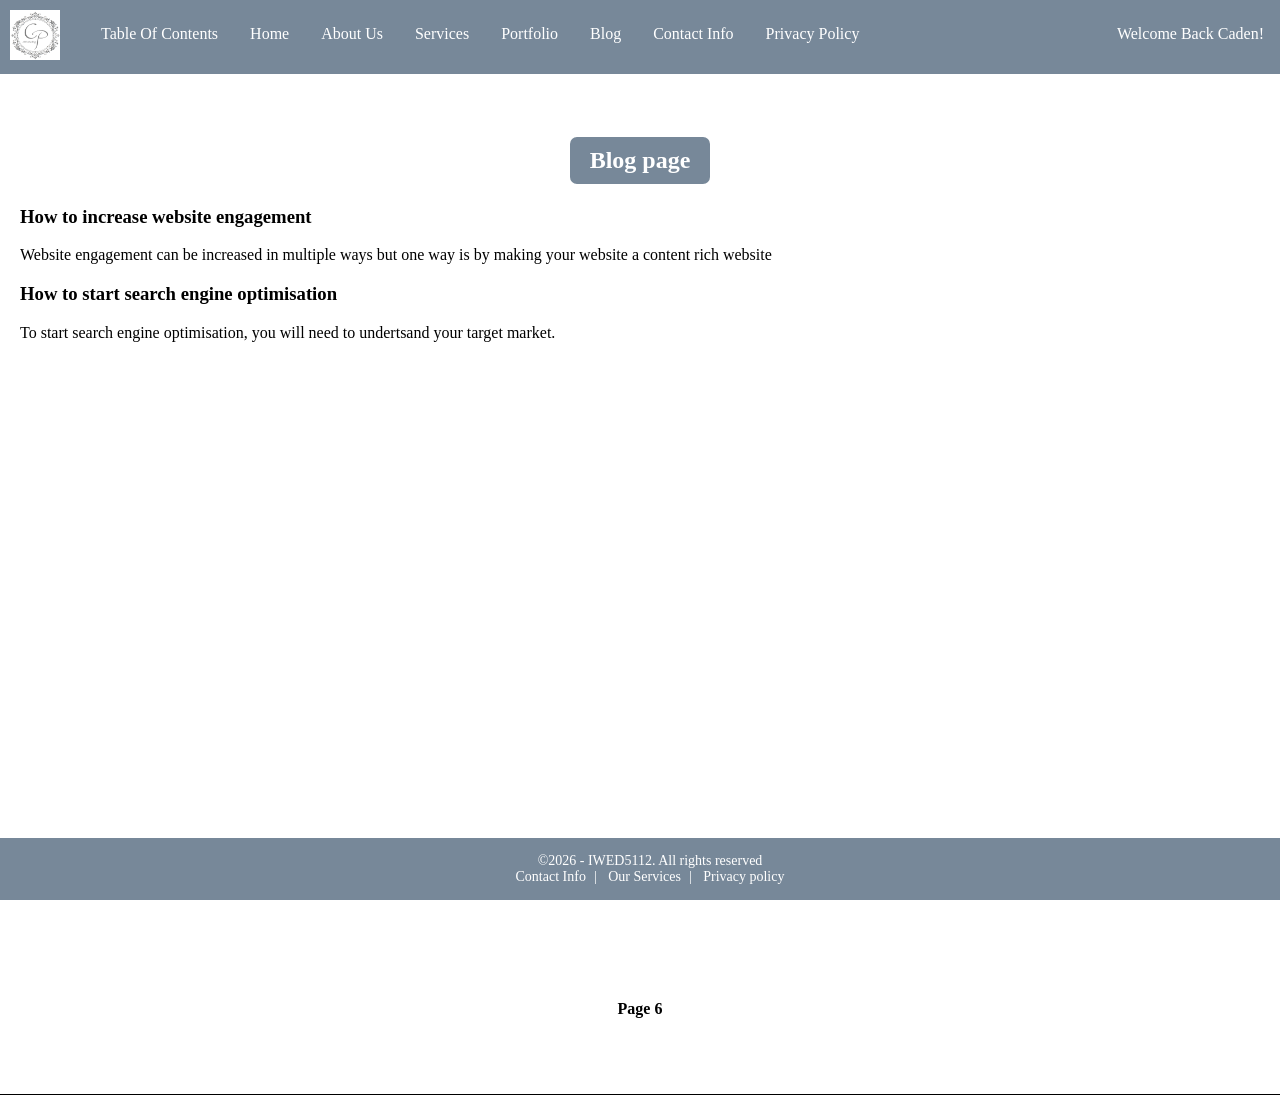
==== First POE P1/myBlog.html @ 24c5f9d5 "Privacypolicy.html i made a mistake and forgot to add html onto my privacy policy so i fixed that." ====
<!DOCTYPE html>
<html lang="en">
<head>
    <meta charset="UTF-8">
    <meta name="viewport" content="width=device-width, initial-scale=1.0">
    <title>IWED5112|Home page</title>
    <link href="myStyle.css" rel="stylesheet">
</head>
<body>
    
    <ul>

        <!--This is where my logo image is located in iwed prac poe p1-->
    <li class="logo-item">
        <img src="Images/Logo.jpeg" class="logo" alt="Logo Image" height="50" width="50">
    </li>

        <li><a href="myTableOfContents.html">Table Of Contents</a></li>
        <li><a href="myHome.html">Home</a></li>
        <li><a href="myAboutUs.html">About Us</a></li>
        <li><a href="myServices.html">Services</a></li>
        <li><a href="myPortfolio.html">Portfolio</a></li>
        <li><a href="myBlog.html">Blog</a></li>
        <li><a href="myContactInfo.html">Contact Info</a></li>
        <li><a href="myPrivacypolicy">Privacy Policy</a></li>
        <li style="float: right;"><a>Welcome Back Caden!</a></li>
    </ul>
<section id="blog">
        <div class="section-content">
        <h1 class="main-heading">Blog page</h1>   
    <h3>How to increase website engagement</h3>
    <p>Website engagement can be increased in multiple ways but one way is by making your website a content rich website</p>
    <h3>How to start search engine optimisation</h3>
    <p>To start search engine optimisation, you will need to undertsand your target market.</p>
    </div>

    <p class="page-number">Page 6</p>
</section> 
    <footer>&copy;2026 - IWED5112. All rights reserved
        <nav>
        <a href="myContactInfo.html">Contact Info</a>|
        <a href="myServices.html">Our Services</a>|
        <a href="myPrivacypolicy">Privacy policy</a>
        </nav>
    </footer>
</body>
</html>
---- First POE P1/myStyle.css ----
body{
    margin:0;
    padding:0;
}

/*This is my unordered list styling*/
ul{
    list-style-type: none;
    margin: 0;
    padding: 0;
    overflow: hidden;
    background-color:lightslategray;
}
ul li{
    float: left;
}
ul li a {
display: block;
color: white;
text-align: center;
/*padding:14px 16px 14px 16px;*/
padding: 25px 16px;
text-decoration: none;
}
ul li a:hover {
    background-color: black;
}
img{
    margin: 10px;
}

.logo {
    padding-right: 15px;
}

.portfolio-image {
    width: 300px;
    height: auto;
    padding: 20px 10px 20px 10px;
    margin: 10px;
}

ol {
    line-height: 2;
}
ol a {
    text-decoration: none;
    color: black;
    font-weight: bold;
}

ol a:hover {
    color: darkblue;
}

.main-heading {
    border: 3px solid white;
    color: white;
    border-radius: 10px;
    padding: 10px 20px;
    width: fit-content;
    margin: auto;
    background-color: lightslategrey;
}

section {
    min-height: 100vh;
    padding: 60px 20px;
    border-bottom: 1px solid black;
    display: flex;
    flex-direction: column;
}

.section-content {
    flex: 1;
}

.page-number {
    text-align: center;
    margin-top: auto;
    font-weight: bold;
}

footer {
    background-color: lightslategray;
    color: white;
    text-align: center;
    padding: 15px 10px;
    position: fixed;
    bottom: 0;
    left: 0;
    width: 100%;
    font-size: 14px;
}

footer a {
    color: #ffffff;
    text-decoration: none;
    margin: 0 8px;

}
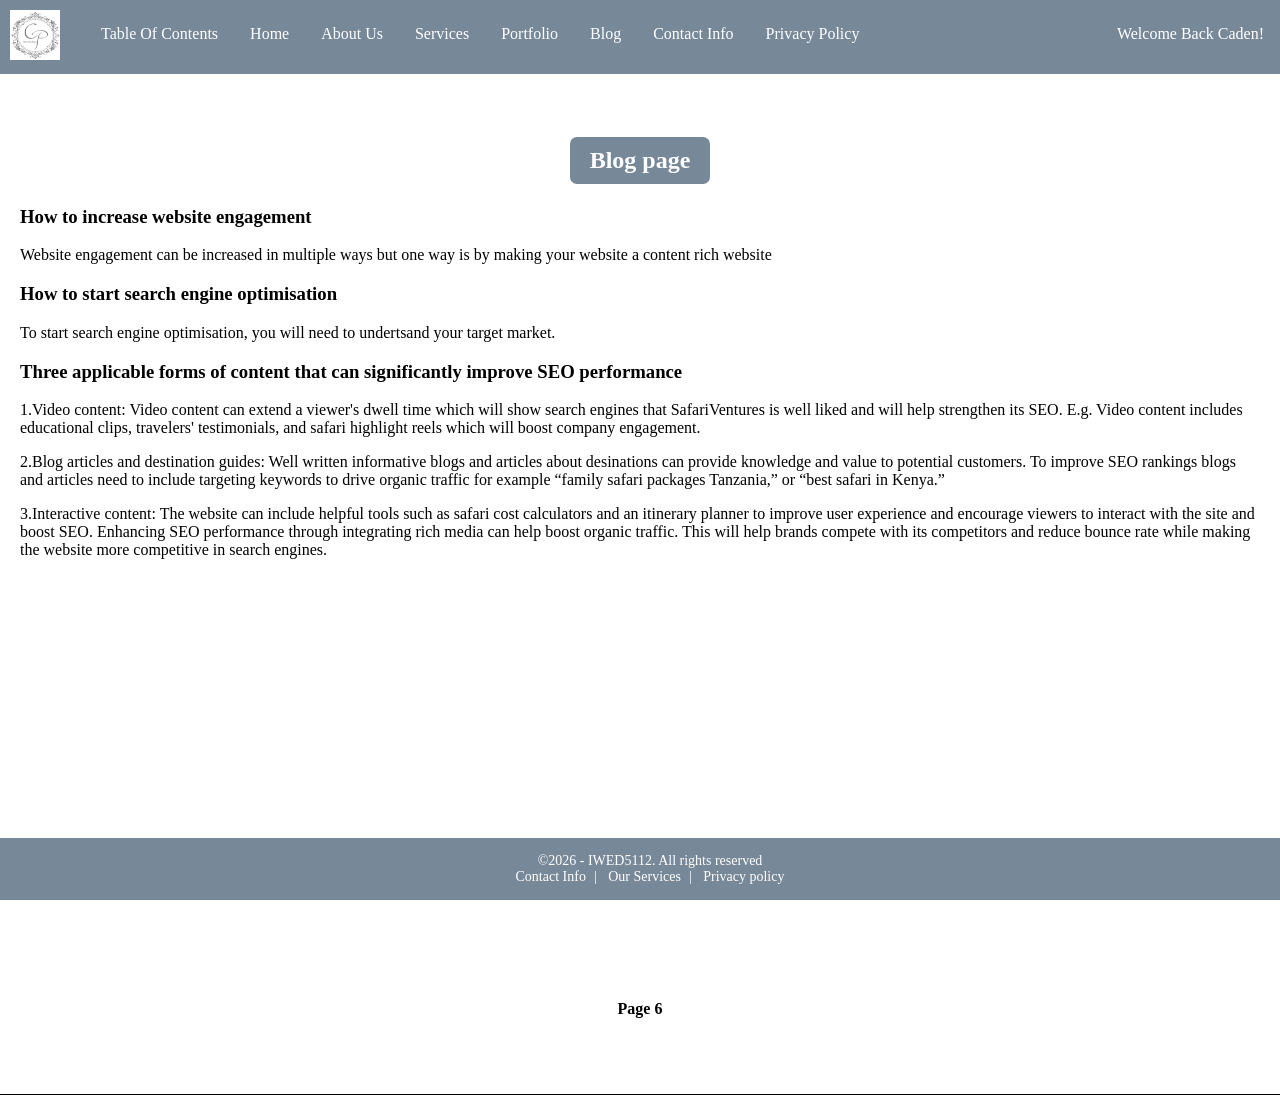
==== commit 81396fa4: "SEO Did on-page SEO, Keyword optimisation, and local SEO" ====
--- a/First POE P1/myBlog.html
+++ b/First POE P1/myBlog.html
@@ -3,7 +3,8 @@
 <head>
     <meta charset="UTF-8">
     <meta name="viewport" content="width=device-width, initial-scale=1.0">
-    <title>IWED5112|Home page</title>
+    <title>Blog | Digital Marketing Tips and Insights</title>
+    <meta name="description" content="Read articles, tips and insights about digital marketing, SEO and social media marketing.">
     <link href="myStyle.css" rel="stylesheet">
 </head>
 <body>
@@ -12,7 +13,7 @@
 
         <!--This is where my logo image is located in iwed prac poe p1-->
     <li class="logo-item">
-        <img src="Images/Logo.jpeg" class="logo" alt="Logo Image" height="50" width="50">
+        <img src="Images/Logo.jpeg" class="logo" alt="Caden Peter Marketing company logo" height="50" width="50">
     </li>
 
         <li><a href="myTableOfContents.html">Table Of Contents</a></li>
@@ -22,7 +23,7 @@
         <li><a href="myPortfolio.html">Portfolio</a></li>
         <li><a href="myBlog.html">Blog</a></li>
         <li><a href="myContactInfo.html">Contact Info</a></li>
-        <li><a href="myPrivacypolicy">Privacy Policy</a></li>
+        <li><a href="myPrivacypolicy.html">Privacy Policy</a></li>
         <li style="float: right;"><a>Welcome Back Caden!</a></li>
     </ul>
 <section id="blog">
@@ -32,6 +33,11 @@
     <p>Website engagement can be increased in multiple ways but one way is by making your website a content rich website</p>
     <h3>How to start search engine optimisation</h3>
     <p>To start search engine optimisation, you will need to undertsand your target market.</p>
+    <h3>Three applicable forms of content that can significantly improve SEO performance</h3>
+    <p>1.Video content: Video content can extend a viewer's dwell time which will show search engines that SafariVentures is well liked and will help strengthen its SEO. E.g. Video content includes educational clips, travelers' testimonials, and safari highlight reels which will boost company engagement.</p>
+<p>2.Blog articles and destination guides: Well written informative blogs and articles about desinations can provide knowledge and value to potential customers. To improve SEO rankings blogs and articles need to include targeting keywords to drive organic traffic for example “family safari packages Tanzania,” or “best safari in Kenya.”</p>
+<p>3.Interactive content: The website can include helpful tools such as safari cost calculators and an itinerary planner to improve user experience and encourage viewers to interact with the site and boost SEO. Enhancing SEO performance through integrating rich media can help boost organic traffic. This will help brands compete with its competitors and reduce bounce rate while making the website more competitive in search engines.
+</p>
     </div>
 
     <p class="page-number">Page 6</p>
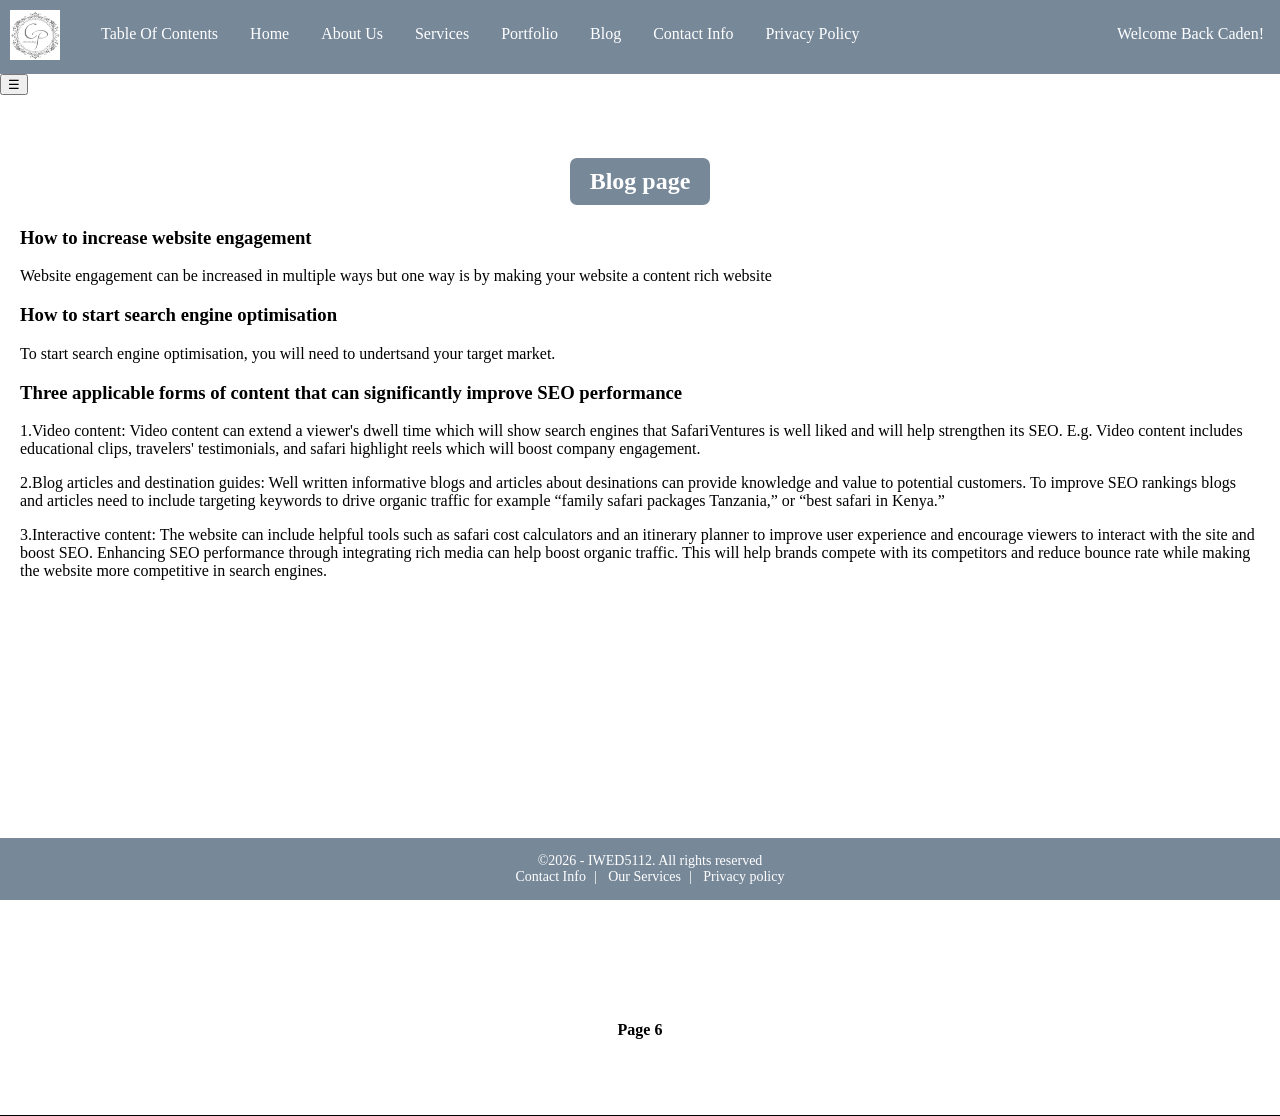
==== commit c9fcfd05: "Responsiveness for mobile I added a menu button, mobile side drawer, and css for the mobile side dra" ====
--- a/First POE P1/myBlog.html
+++ b/First POE P1/myBlog.html
@@ -8,7 +8,20 @@
     <link href="myStyle.css" rel="stylesheet">
 </head>
 <body>
-    
+
+    <!-- Mobile Side Drawer --> 
+     <nav id="drawer" class="drawer">
+       <li><a href="myTableOfContents.html">Table Of Contents</a></li>
+        <li><a href="myHome.html">Home</a></li>
+        <li><a href="myAboutUs.html">About Us</a></li>
+        <li><a href="myServices.html">Services</a></li>
+        <li><a href="myPortfolio.html">Portfolio</a></li>
+        <li><a href="myBlog.html">Blog</a></li>
+        <li><a href="myContactInfo.html">Contact Info</a></li>
+        <li><a href="myPrivacypolicy.html">Privacy Policy</a></li>
+        <li style="float: right;"><a>Welcome Back Caden!</a></li>
+     </nav>
+
     <ul>
 
         <!--This is where my logo image is located in iwed prac poe p1-->
@@ -26,6 +39,11 @@
         <li><a href="myPrivacypolicy.html">Privacy Policy</a></li>
         <li style="float: right;"><a>Welcome Back Caden!</a></li>
     </ul>
+
+    <!--Mobile Button-->
+    <button id="menuBtn" class="menu-btn">☰</button>
+</header>
+
 <section id="blog">
         <div class="section-content">
         <h1 class="main-heading">Blog page</h1>   
--- a/First POE P1/myStyle.css
+++ b/First POE P1/myStyle.css
@@ -100,4 +100,45 @@
 
 }
 
+/* DESKTOP VIEW */
+@media (min-width: 768px) {
 
+/* Show top nav */
+• desktop-nav { 
+    display: block;
+}
+
+/* Hide mobile elements */
+• menu-btn {
+   display: none;
+}
+
+.drawer {
+  display: none !important;
+  }
+}
+
+/* Menu button */
+• menu-btn {
+  font-size: 22px; 
+  background: none;
+  border: none;
+  color: lightslategray; 
+  cursor: pointer;
+}
+
+/* Drawer (mobile only) */
+•drawer {
+  position: fixed;
+  top: 0; 
+  left: 0; 
+  width: 0;
+  height: 100%;
+  background: lightslategray;
+  overflow: hidden;
+  transition: width 0.4s ease; 
+  padding-top: 60px;
+  display: block;
+}
+
+
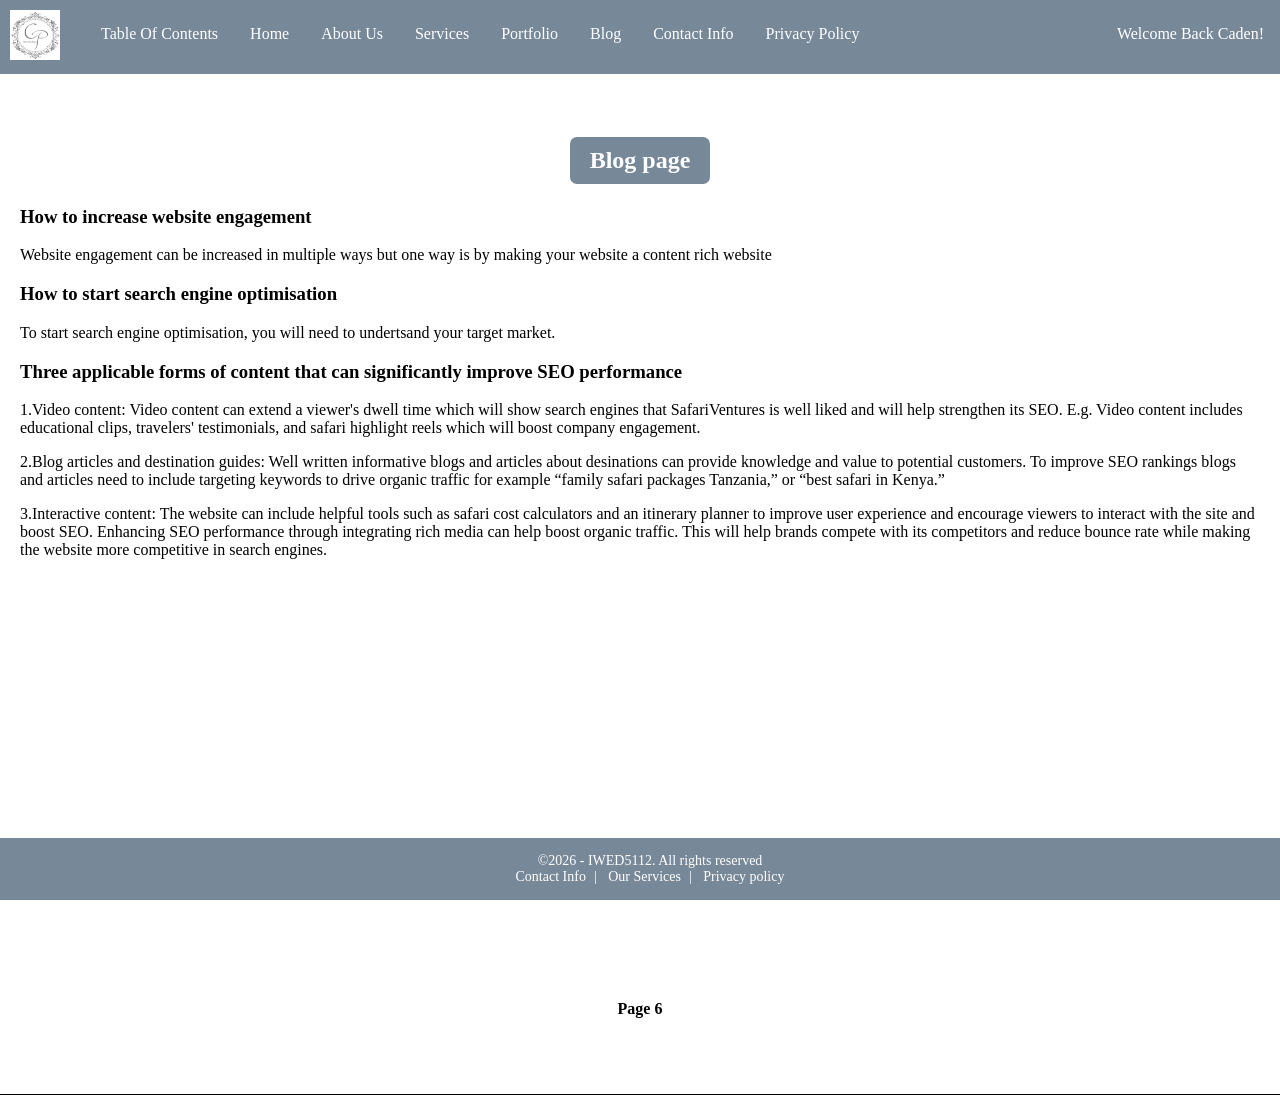
==== commit c619f43c: "Added source added myscript source to see if it would make my drawer work." ====
--- a/First POE P1/myBlog.html
+++ b/First POE P1/myBlog.html
@@ -68,4 +68,5 @@
         </nav>
     </footer>
 </body>
+<script src="myScript.js"></script>
 </html>
--- a/First POE P1/myStyle.css
+++ b/First POE P1/myStyle.css
@@ -104,13 +104,13 @@
 @media (min-width: 768px) {
 
 /* Show top nav */
-• desktop-nav { 
-    display: block;
+.desktop-nav { 
+  display: block;
 }
 
 /* Hide mobile elements */
-• menu-btn {
-   display: none;
+.menu-btn {
+  display: none;
 }
 
 .drawer {
@@ -119,7 +119,7 @@
 }
 
 /* Menu button */
-• menu-btn {
+.menu-btn {
   font-size: 22px; 
   background: none;
   border: none;
@@ -128,7 +128,7 @@
 }
 
 /* Drawer (mobile only) */
-•drawer {
+.drawer {
   position: fixed;
   top: 0; 
   left: 0; 
@@ -138,7 +138,22 @@
   overflow: hidden;
   transition: width 0.4s ease; 
   padding-top: 60px;
-  display: block;
+}
+
+.drawer.open {
+    width: 250px;
+}
+
+.drawer a {
+  display: block; 
+  padding: 15px; 
+  color: white;
+  text-decoration: none;
 }
 
 
+.drawer a:hover {
+   background: lightslategray;
+}
+
+
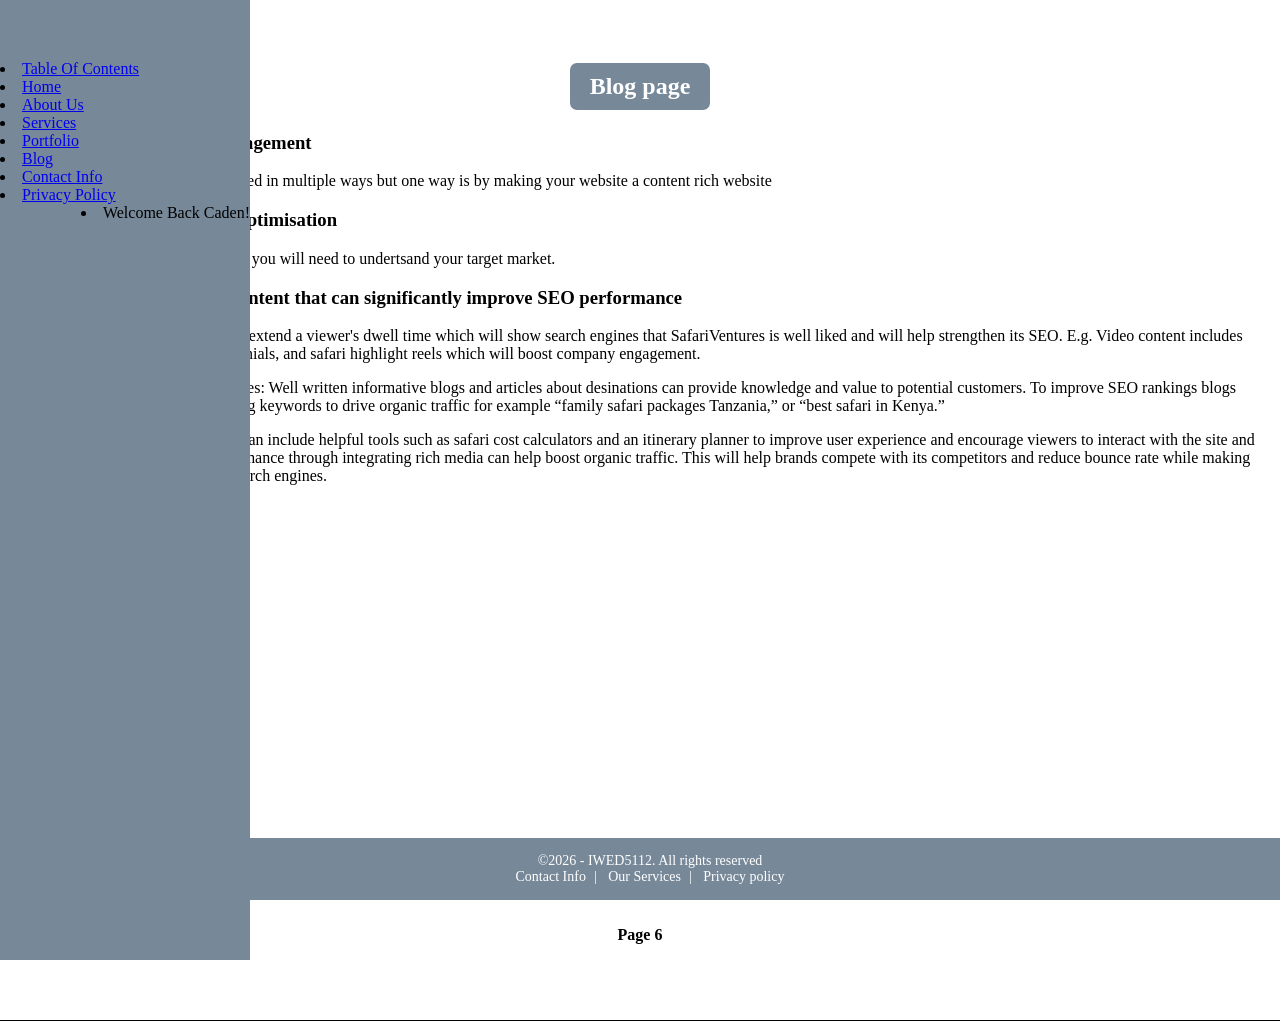
==== commit 2e065683: "My drawer isn't working AI advised me to change a bunch of my code that the lecturer taught me and t" ====
--- a/First POE P1/myBlog.html
+++ b/First POE P1/myBlog.html
@@ -22,7 +22,7 @@
         <li style="float: right;"><a>Welcome Back Caden!</a></li>
      </nav>
 
-    <ul>
+    <ul class="desktop-nav">
 
         <!--This is where my logo image is located in iwed prac poe p1-->
     <li class="logo-item">
@@ -41,7 +41,7 @@
     </ul>
 
     <!--Mobile Button-->
-    <button id="menuBtn" class="menu-btn">☰</button>
+    <button type="button" id="menuBtn" class="menu-btn">☰</button>
 </header>
 
 <section id="blog">
--- a/First POE P1/myStyle.css
+++ b/First POE P1/myStyle.css
@@ -105,17 +105,12 @@
 
 /* Show top nav */
 .desktop-nav { 
-  display: block;
+  display: none;
 }
 
 /* Hide mobile elements */
 .menu-btn {
   display: none;
-}
-
-.drawer {
-  display: none !important;
-  }
 }
 
 /* Menu button */
@@ -132,7 +127,7 @@
   position: fixed;
   top: 0; 
   left: 0; 
-  width: 0;
+  width: 250px;
   height: 100%;
   background: lightslategray;
   overflow: hidden;
@@ -140,9 +135,8 @@
   padding-top: 60px;
 }
 
-.drawer.open {
-    width: 250px;
-}
+.drawer.show {
+    display: block;
 
 .drawer a {
   display: block; 
@@ -155,5 +149,6 @@
 .drawer a:hover {
    background: lightslategray;
 }
+}
 
 
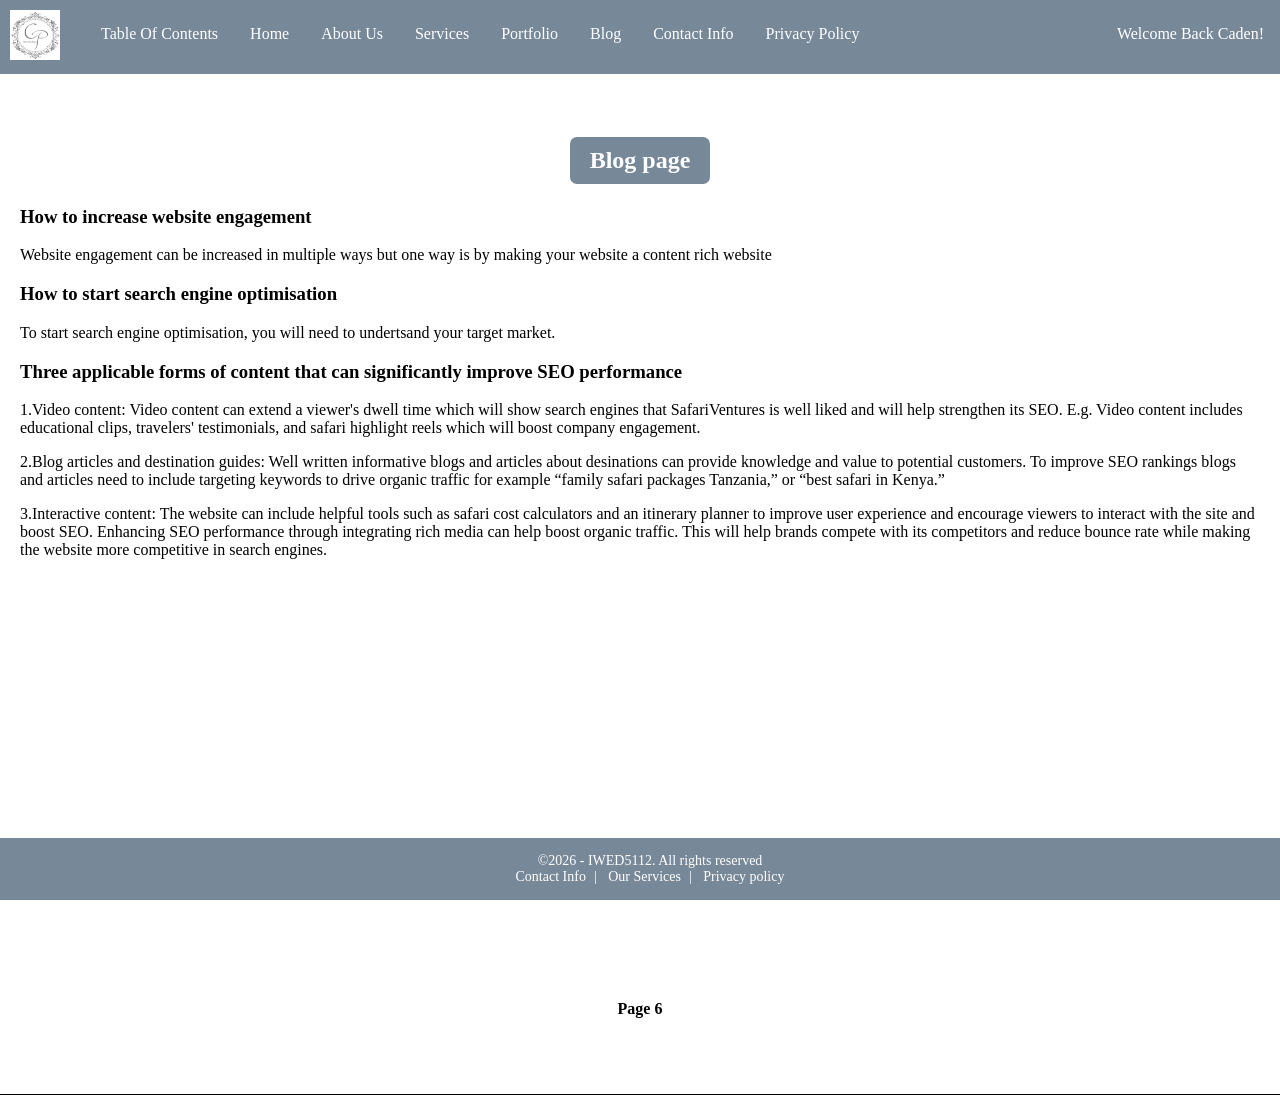
==== commit 0e136dac: "Removed welcome back Removed "welcome back" from the menu." ====
--- a/First POE P1/myBlog.html
+++ b/First POE P1/myBlog.html
@@ -19,7 +19,6 @@
         <li><a href="myBlog.html">Blog</a></li>
         <li><a href="myContactInfo.html">Contact Info</a></li>
         <li><a href="myPrivacypolicy.html">Privacy Policy</a></li>
-        <li style="float: right;"><a>Welcome Back Caden!</a></li>
      </nav>
 
     <ul class="desktop-nav">
--- a/First POE P1/myStyle.css
+++ b/First POE P1/myStyle.css
@@ -100,55 +100,74 @@
 
 }
 
-/* DESKTOP VIEW */
+/* Desktop View */
 @media (min-width: 768px) {
 
-/* Show top nav */
-.desktop-nav { 
-  display: none;
+    /* Show top nav */
+    .desktop-nav {
+        display:block;
+    }
+
+    /* Hide mobile elements */
+    .menu-btn {
+        display: none;
+    }
+
+    .drawer {
+        display: none !important;
+    }
 }
 
-/* Hide mobile elements */
-.menu-btn {
-  display: none;
+/* Mobile view */
+@media (max-width: 767px) {
+    
+    /* Hide top nav */
+    .desktop-nav {
+        display: none;
+    }
+    
+    /* Show Mobile Button */
+    .menu-btn {
+        display: block;
+    }
 }
 
 /* Menu button */
 .menu-btn {
-  font-size: 22px; 
-  background: none;
-  border: none;
-  color: lightslategray; 
-  cursor: pointer;
+    position: fixed;
+    top: 20px;
+    right: 20px;
+    left: auto;
+    z-index: 1001;
+
+    font-size: 22px;
+    background: none;
+    border: none;
+    color: lightslategray;
+    cursor: pointer;
 }
 
 /* Drawer (mobile only) */
 .drawer {
-  position: fixed;
-  top: 0; 
-  left: 0; 
-  width: 250px;
-  height: 100%;
-  background: lightslategray;
-  overflow: hidden;
-  transition: width 0.4s ease; 
-  padding-top: 60px;
+    position: fixed;
+    top: 0;
+    left: 0;
+    width: 200px;
+    height: 100%;
+    background: lightslategray;
+    overflow: hidden;
+    transition: width 0.4s ease;
+    padding-top: 60px;
+    display: none;
 }
 
-.drawer.show {
+.drawer a {
     display: block;
-
-.drawer a {
-  display: block; 
-  padding: 15px; 
-  color: white;
-  text-decoration: none;
+    padding: 15px;
+    color: white;
+    text-decoration: none;
 }
 
-
 .drawer a:hover {
-   background: lightslategray;
-}
-}
-
-
+    background: lightslategray;
+}
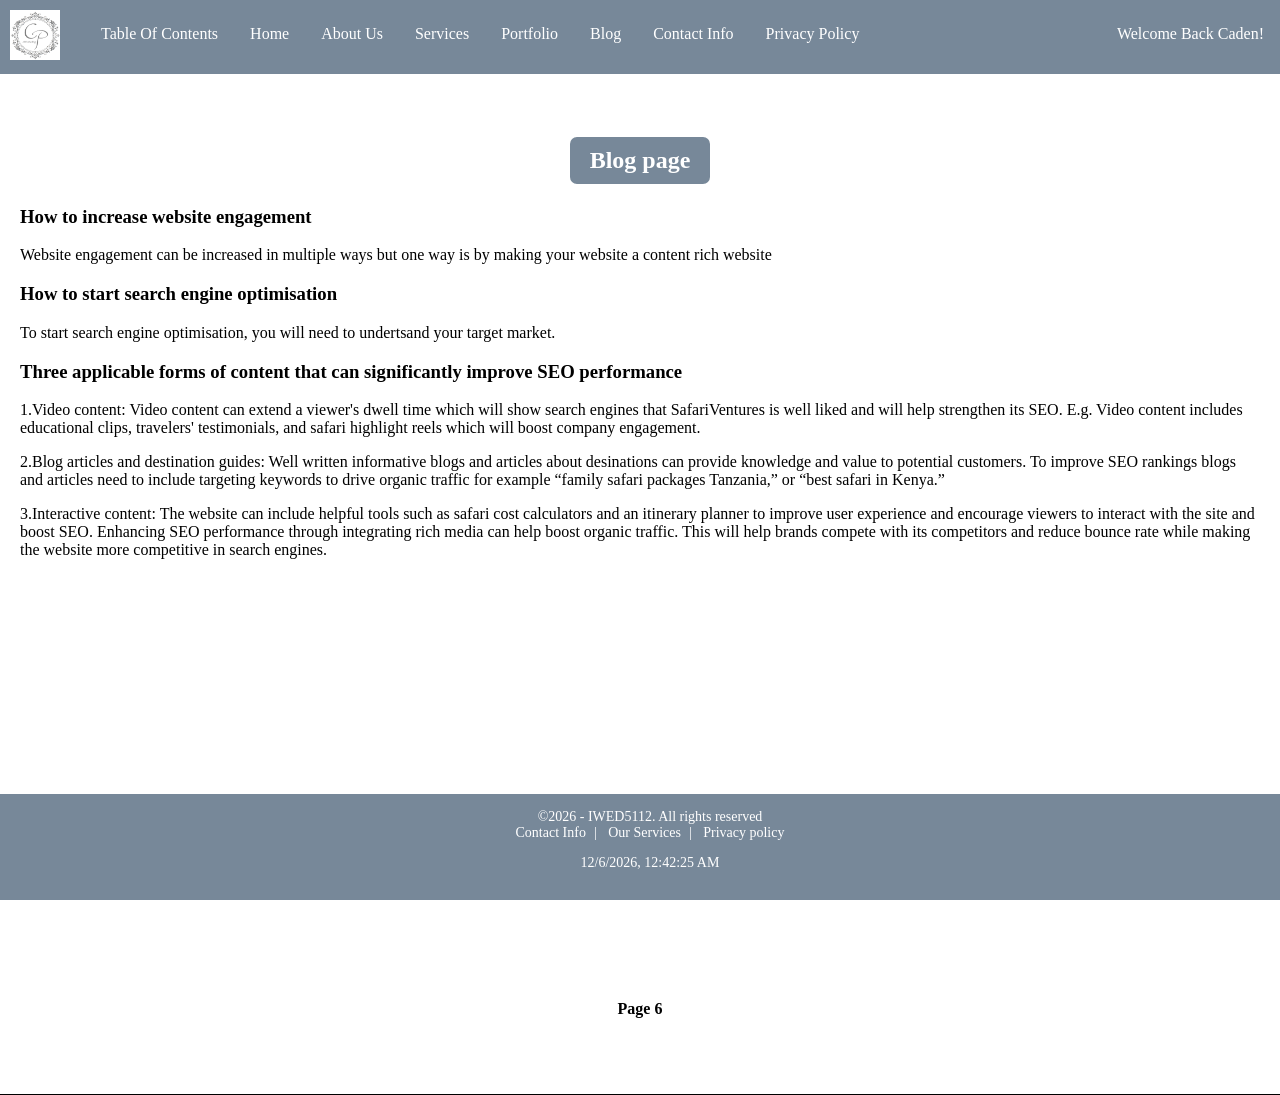
==== commit 5efa1e1e: "Date and Time Finished my JavaScript for my date and time" ====
--- a/First POE P1/myBlog.html
+++ b/First POE P1/myBlog.html
@@ -65,6 +65,7 @@
         <a href="myServices.html">Our Services</a>|
         <a href="myPrivacypolicy">Privacy policy</a>
         </nav>
+        <p id="datetime"></p>
     </footer>
 </body>
 <script src="myScript.js"></script>
